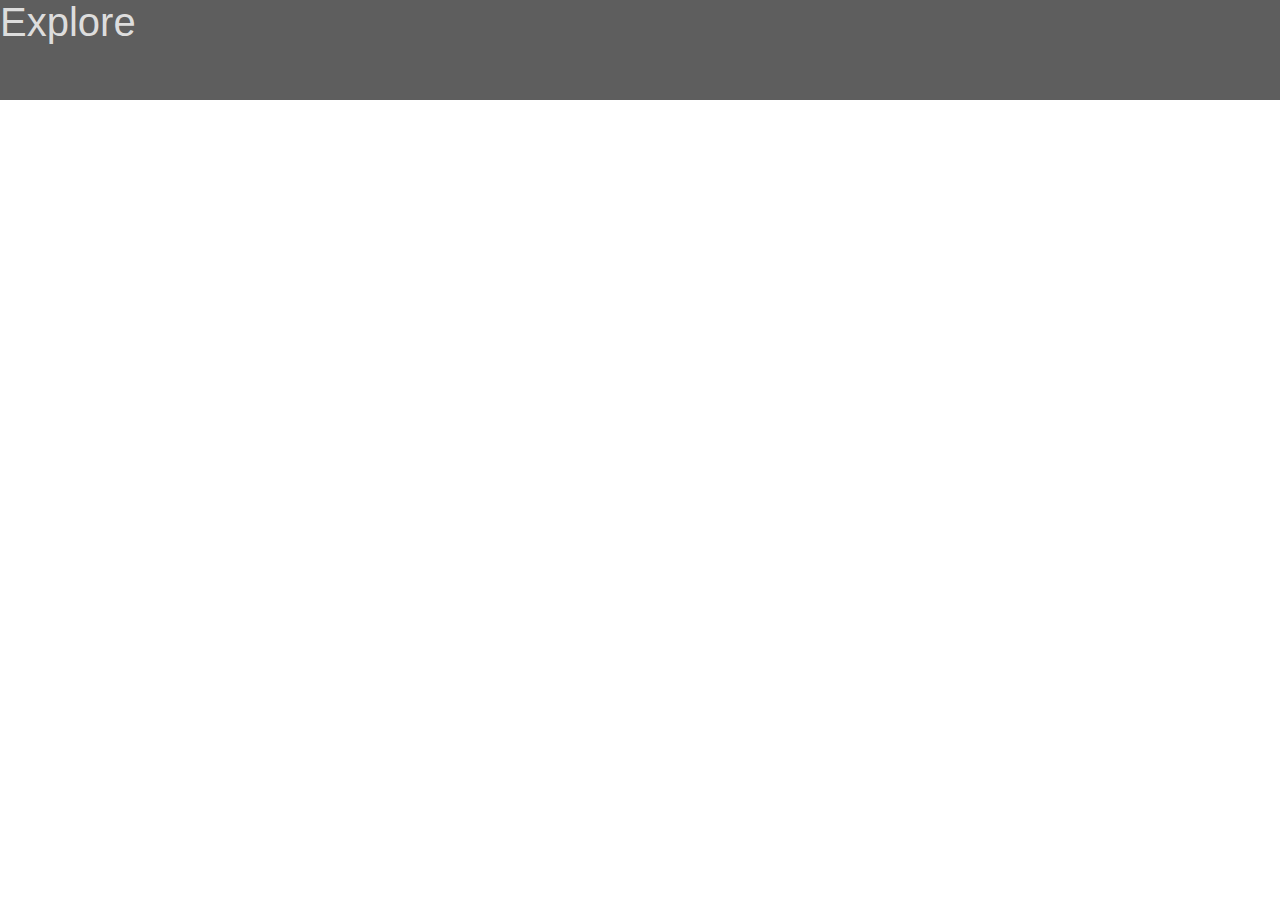
==== explore.html @ f1ca4fe4 "Add files via upload" ====
<!DOCTYPE html>
<html lang="pl">
<head>
    <meta charset="UTF-8">
    <meta name="viewport" content="width=device-width, initial-scale=1.0">
    <title>🔭NaNauke</title>
    <link rel="stylesheet" href="styleE.css">
</head>
<body>
    <div class="top">
        <div class="title">Explore</div>
    </div>
</body>
</html>
---- styleE.css ----
body {
    margin: 0;
    font-family: "Century Gothic", CenturyGothic, Geneva, AppleGothic, sans-serif;
    color: #ddd;
    overflow: hidden;
    scroll-behavior: smooth;
}
.top {
    width: 100%;
    height: 100px;
    background-color: rgba(26, 26, 26, 0.7);
    text-align: left;
}
.title{
    font-size: 40px;
}
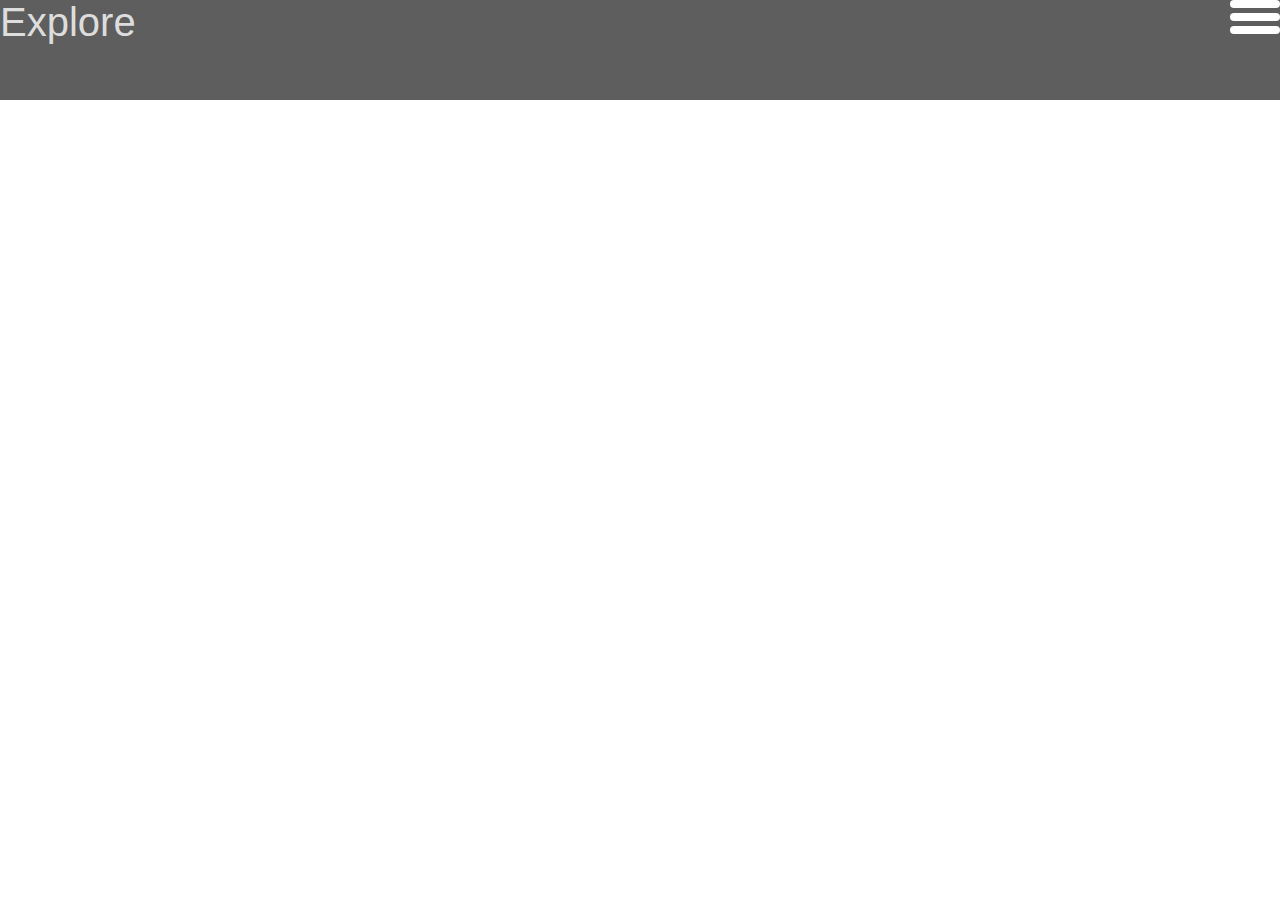
==== commit 6118f8a2: "Update explore.html" ====
--- a/explore.html
+++ b/explore.html
@@ -9,6 +9,11 @@
 <body>
     <div class="top">
         <div class="title">Explore</div>
+        <div class="menu" onclick="showMenu()">
+            <div class="tburger"></div>
+            <div class="cburger"></div>
+            <div class="bburger"></div>
+        </div>
     </div>
 </body>
-</html>+</html>
--- a/styleE.css
+++ b/styleE.css
@@ -1,9 +1,13 @@
+*{
+    user-select: none;
+}
 body {
     margin: 0;
     font-family: "Century Gothic", CenturyGothic, Geneva, AppleGothic, sans-serif;
     color: #ddd;
     overflow: hidden;
-    scroll-behavior: smooth;
+    scroll-behavior: smooth;
+    background-color: #fff; 
 }
 .top {
     width: 100%;
@@ -12,5 +16,51 @@
     text-align: left;
 }
 .title{
-    font-size: 40px;
+    font-size: 40px;
+    float: left;
+}
+.menu{
+    width: 50px;
+    height: 40px;
+    float: right;
+    transition: 3s;
+}
+.tburger{
+    width: 100%;
+    height:20%;
+    background-color: #fff;
+    margin-bottom: 10%;
+    border-radius: 90px;
+    transition: 3s;
+}
+.cburger{
+    width: 100%;
+    height:20%;
+    background-color: #fff;
+    margin-top: 10%;
+    margin-bottom: 10%;
+    border-radius: 90px;
+    transition: 3s;
+}
+.bburger{
+    width: 100%;
+    height:20%;
+    background-color: #fff;
+    margin-top: 10%;
+    border-radius: 90px;
+    transition: 3s;
+}
+.menu:hover .cburger{
+    display: none;
+    transition: 3s;
+}
+.menu:hover .tburger{
+    z-index: 10;
+    transform: rotate(45deg);
+    transition: 3s;
+}
+.menu:hover .bburger{
+    z-index: 9;
+    transform: rotate(-45deg);
+    transition: 3s;
 }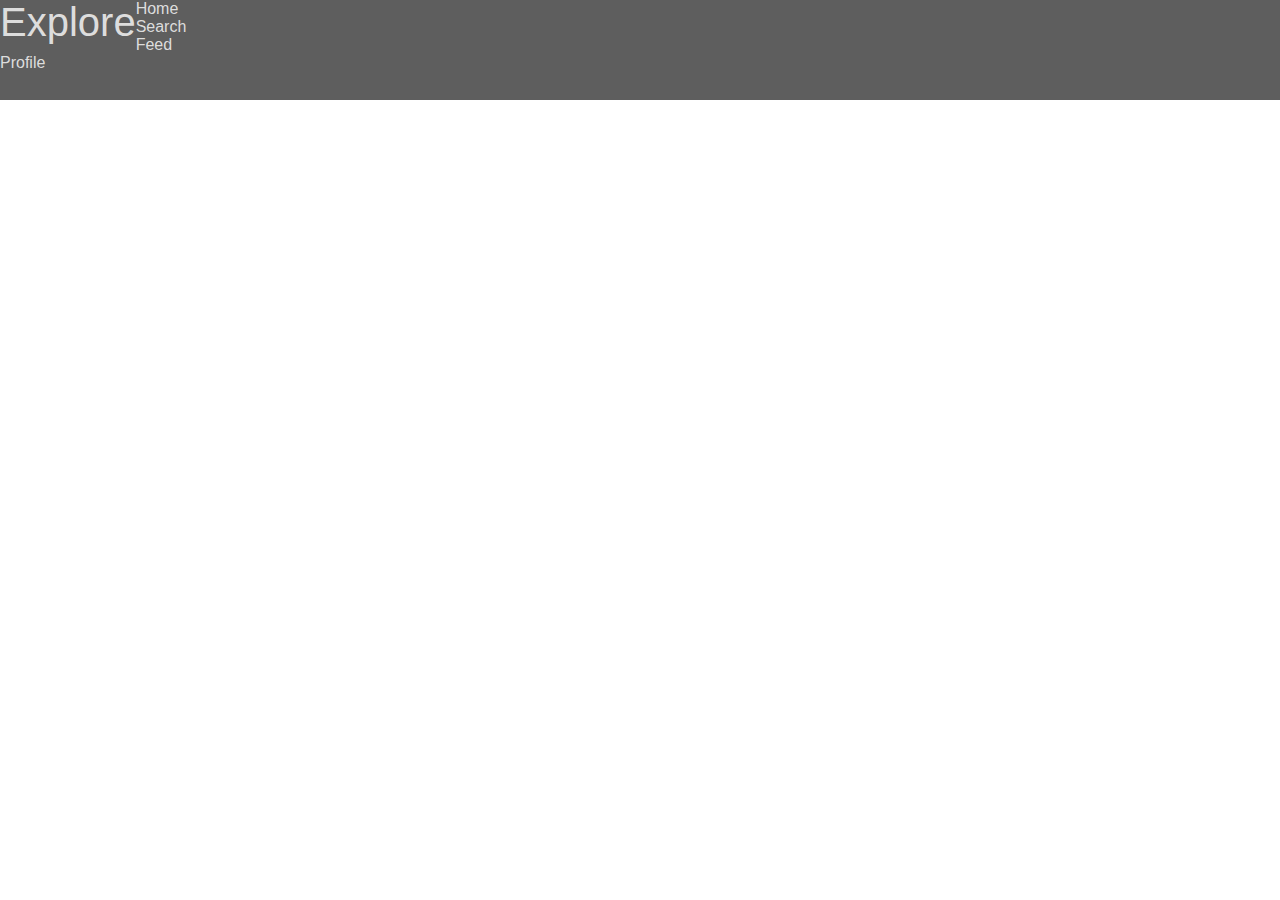
==== commit 7ae70ac7: "Update explore.html" ====
--- a/explore.html
+++ b/explore.html
@@ -8,12 +8,19 @@
 </head>
 <body>
     <div class="top">
-        <div class="title">Explore</div>
+        <div class="title">Explore</div>
+        <div class="showMenu">
+            <div>Home</div>
+            <div>Search</div>
+            <div>Feed</div>
+            <div>Profile</div>
+        </div>
         <div class="menu" onclick="showMenu()">
             <div class="tburger"></div>
             <div class="cburger"></div>
             <div class="bburger"></div>
         </div>
     </div>
+    <script src="script.js"></script>
 </body>
 </html>
--- a/styleE.css
+++ b/styleE.css
@@ -1,13 +1,14 @@
-*{
-    user-select: none;
-}
+*{
+    user-select: none;
+}
 body {
     margin: 0;
     font-family: "Century Gothic", CenturyGothic, Geneva, AppleGothic, sans-serif;
     color: #ddd;
     overflow: hidden;
-    scroll-behavior: smooth;
-    background-color: #fff; 
+    scroll-behavior: smooth;
+    background-color: #fff; 
+    index: 1;
 }
 .top {
     width: 100%;
@@ -16,51 +17,55 @@
     text-align: left;
 }
 .title{
-    font-size: 40px;
+    font-size: 40px;
     float: left;
-}
+}
 .menu{
-    width: 50px;
-    height: 40px;
-    float: right;
-    transition: 3s;
-}
-.tburger{
-    width: 100%;
-    height:20%;
-    background-color: #fff;
-    margin-bottom: 10%;
-    border-radius: 90px;
-    transition: 3s;
-}
-.cburger{
-    width: 100%;
-    height:20%;
-    background-color: #fff;
-    margin-top: 10%;
-    margin-bottom: 10%;
-    border-radius: 90px;
-    transition: 3s;
-}
-.bburger{
-    width: 100%;
-    height:20%;
-    background-color: #fff;
-    margin-top: 10%;
-    border-radius: 90px;
-    transition: 3s;
-}
-.menu:hover .cburger{
-    display: none;
-    transition: 3s;
-}
-.menu:hover .tburger{
-    z-index: 10;
-    transform: rotate(45deg);
-    transition: 3s;
-}
-.menu:hover .bburger{
-    z-index: 9;
-    transform: rotate(-45deg);
-    transition: 3s;
-}+    margin-top: 30px;
+    width: 50px;
+    height: 40px;
+    float: right;
+    transition: 3s;
+}
+.tburger{
+    width: 100%;
+    height:20%;
+    background-color: #fff;
+    margin-bottom: 10%;
+    border-radius: 90px;
+    transition: 3s;
+}
+.cburger{
+    width: 100%;
+    height:20%;
+    background-color: #fff;
+    margin-top: 10%;
+    margin-bottom: 10%;
+    border-radius: 90px;
+    transition: 3s;
+}
+.bburger{
+    width: 100%;
+    height:20%;
+    background-color: #fff;
+    margin-top: 10%;
+    border-radius: 90px;
+    transition: 3s;
+}
+.menu:hover .cburger{
+    opacity: 0;
+    transition: 3s;
+    
+}
+.menu:hover .tburger{
+    z-index: 10;
+    transform: rotate(45deg);
+    transition: 3s;
+    margin-bottom: -30%;
+}
+.menu:hover .bburger{
+    z-index: 9;
+    transform: rotate(-45deg);
+    transition: 3s;
+    margin-top: -30%;
+}
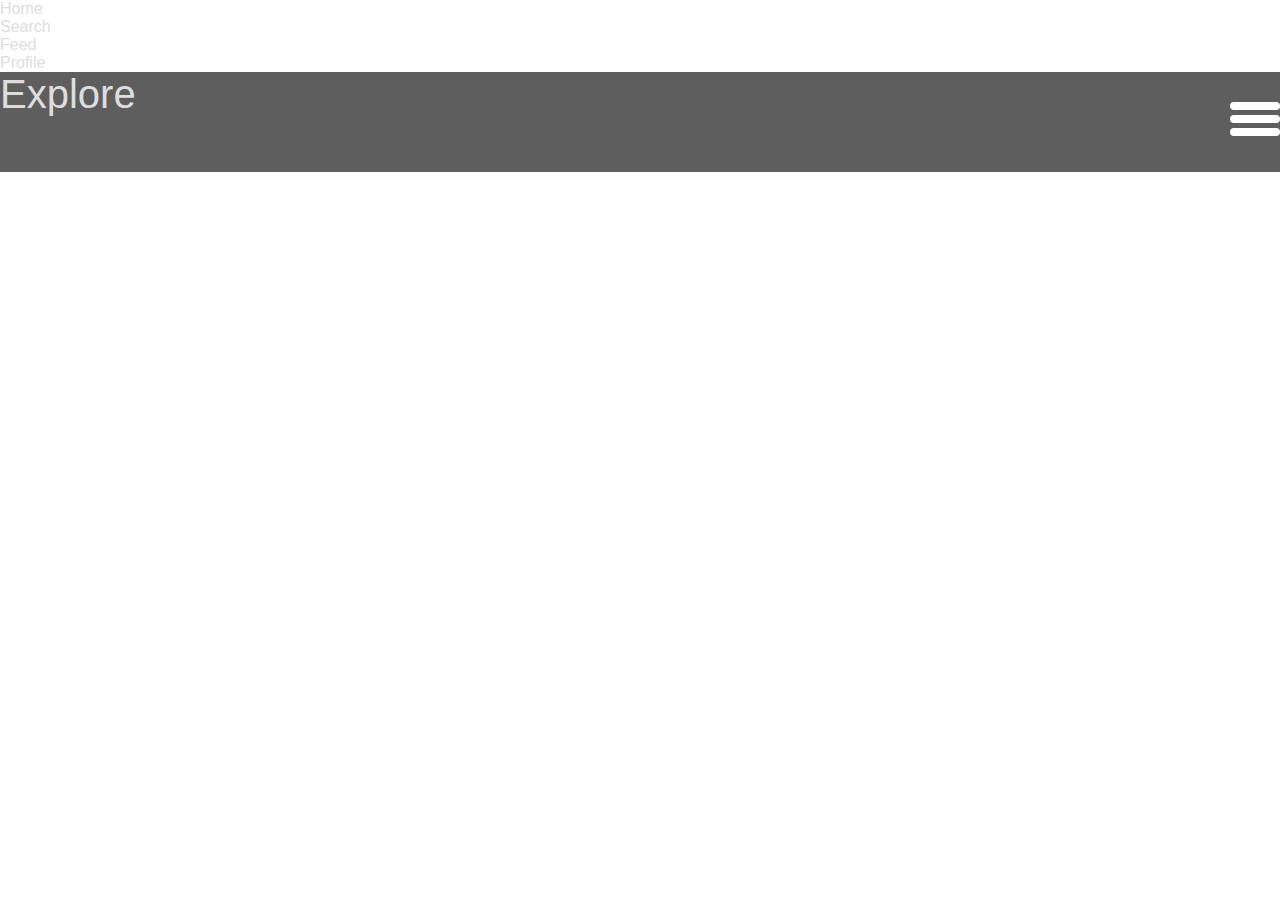
==== commit ef6832d1: "Update explore.html" ====
--- a/explore.html
+++ b/explore.html
@@ -6,15 +6,15 @@
     <title>🔭NaNauke</title>
     <link rel="stylesheet" href="styleE.css">
 </head>
-<body>
-    <div class="top">
-        <div class="title">Explore</div>
-        <div class="showMenu">
+<body>
+    <div class="showMenu">
             <div>Home</div>
             <div>Search</div>
             <div>Feed</div>
             <div>Profile</div>
         </div>
+    <div class="top">
+        <div class="title">Explore</div>
         <div class="menu" onclick="showMenu()">
             <div class="tburger"></div>
             <div class="cburger"></div>
